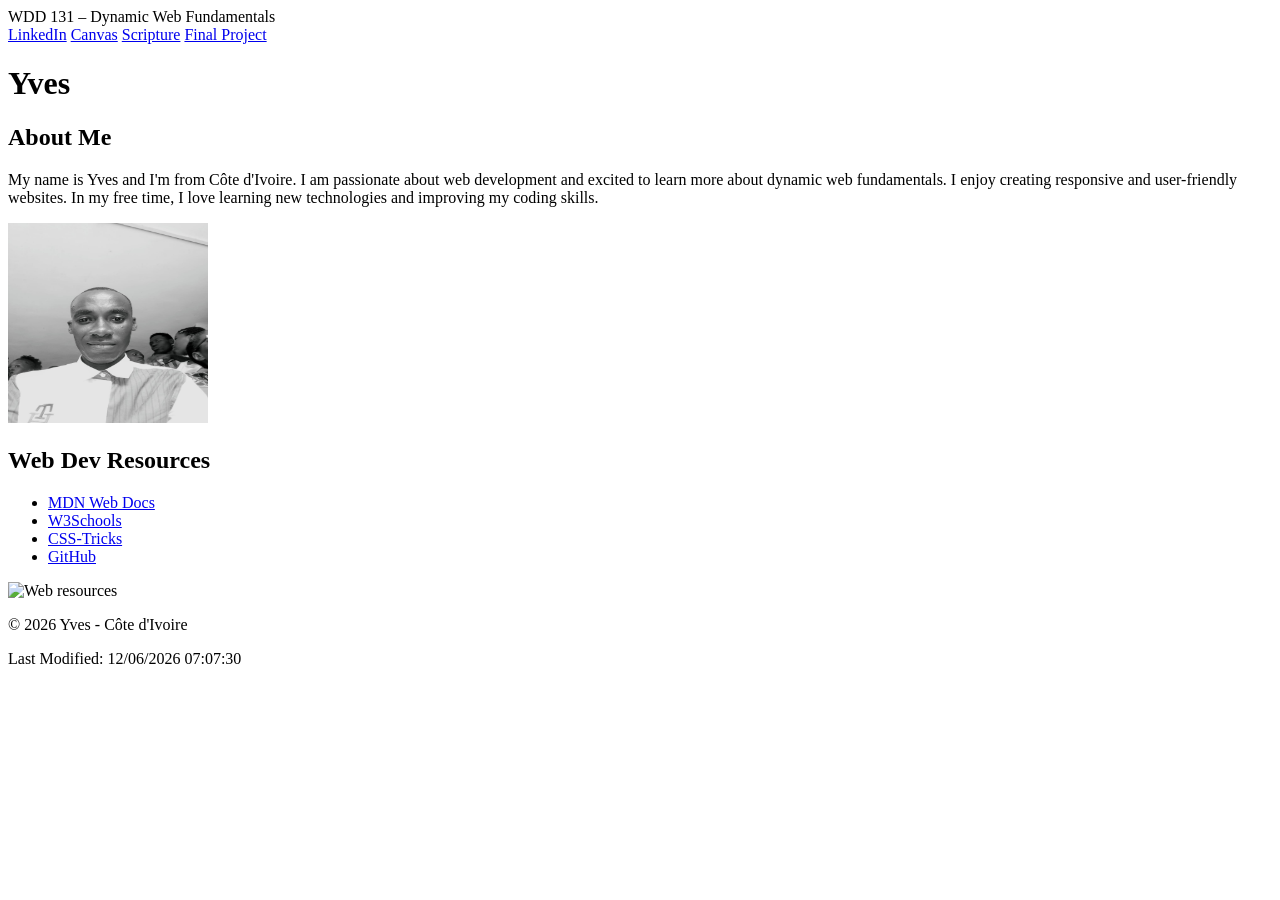
==== index.html @ eacd121b "ADD ALL IN MY GITHUB" ====
<!DOCTYPE html>
<html lang="en">

<head>
    <meta charset="UTF-8">
    <meta name="viewport" content="width=device-width, initial-scale=1.0">
    <title>WDD 131 - Dynamic Web Fundamentals - Yves</title>
    <meta name="description"
        content="WDD 131 - Dynamic Web Fundamentals - Yves - Web development student from Côte d'Ivoire">
    <meta name="author" content="Yves">

    <!-- Google Fonts -->
    <link rel="preconnect" href="https://fonts.googleapis.com">
    <link rel="preconnect" href="https://fonts.gstatic.com" crossorigin>
    <link href="https://fonts.googleapis.com/css2?family=Roboto:wght@400;700&display=swap" rel="stylesheet">

    <!-- CSS -->
    <link rel="stylesheet" href="styles/base.css">

    <!-- JavaScript avec defer -->
    <script src="scripts/getdates.js" defer></script>
</head>

<body>
    <header>
        <span id="course-title">WDD 131 – Dynamic Web Fundamentals</span>
        <nav>
            <a href="https://www.linkedin.com/in/gnenessemin" target="_blank">LinkedIn</a>
            <a href="https://byupw.instructure.com/" target="_blank">Canvas</a>
            <a href="https://www.churchofjesuschrist.org/study/scriptures/bofm/1-ne/3?lang=eng&id=p7#p7"
                target="_blank">Scripture</a>
            <a href="#" target="_blank">Final Project</a>
        </nav>
    </header>

    <main>
        <h1>Yves</h1>

        <section class="card">
            <h2>About Me</h2>
            <div class="card-content">
                <p>My name is Yves and I'm from Côte d'Ivoire. I am passionate about web development and excited to
                    learn more about dynamic web fundamentals. I enjoy creating responsive and user-friendly websites.
                    In my free time, I love learning new technologies and improving my coding skills.</p>
                <img src="images/yves.jpeg" alt="Profile picture" width="200" height="200">
            </div>
        </section>

        <section class="card">
            <h2>Web Dev Resources</h2>
            <div class="card-content">
                <ul>
                    <li><a href="https://developer.mozilla.org/" target="_blank">MDN Web Docs</a></li>
                    <li><a href="https://www.w3schools.com/" target="_blank">W3Schools</a></li>
                    <li><a href="https://css-tricks.com/" target="_blank">CSS-Tricks</a></li>
                    <li><a href="https://github.com/" target="_blank">GitHub</a></li>
                </ul>
                <img src="images/resources.jpg" alt="Web resources" width="200" height="200">
            </div>
        </section>
    </main>

    <footer>
        <p>
            &copy; <span id="currentyear"></span> Yves - Côte d'Ivoire
        </p>
        <p id="lastModified"></p>
    </footer>
</body>

</html>
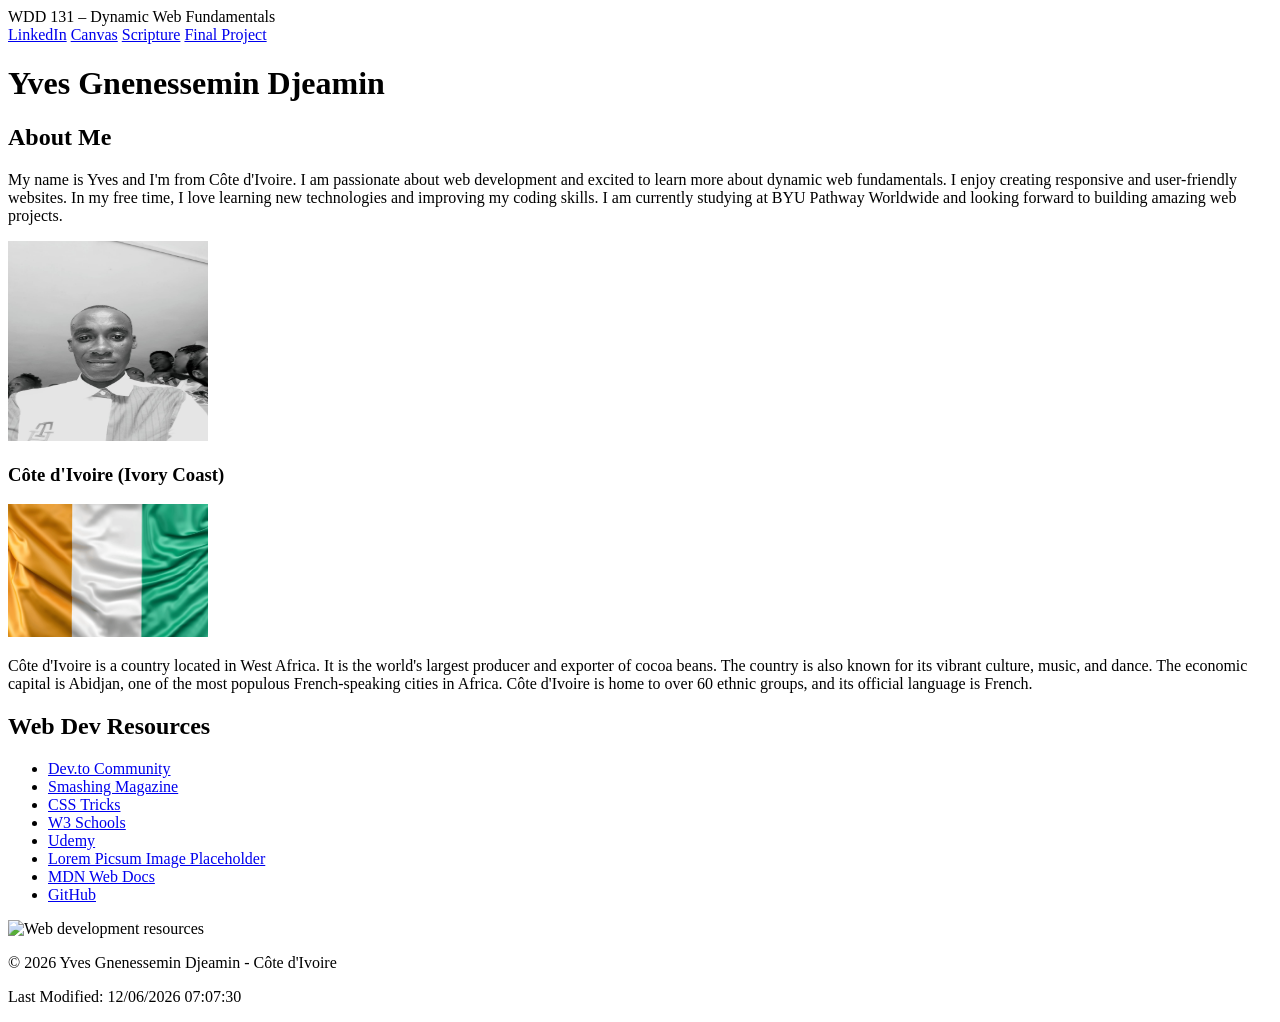
==== commit 1a748bd1: "add all change in my github" ====
--- a/index.html
+++ b/index.html
@@ -4,10 +4,10 @@
 <head>
     <meta charset="UTF-8">
     <meta name="viewport" content="width=device-width, initial-scale=1.0">
-    <title>WDD 131 - Dynamic Web Fundamentals - Yves</title>
+    <title>WDD 131 – Dynamic Web Fundamentals – Yves Gnenessemin Djeamin</title>
     <meta name="description"
-        content="WDD 131 - Dynamic Web Fundamentals - Yves - Web development student from Côte d'Ivoire">
-    <meta name="author" content="Yves">
+        content="WDD 131 – Dynamic Web Fundamentals – Yves Gnenessemin Djeamin – Web development student from Côte d'Ivoire, passionate about creating responsive and user-friendly websites.">
+    <meta name="author" content="Yves Gnenessemin Djeamin">
 
     <!-- Google Fonts -->
     <link rel="preconnect" href="https://fonts.googleapis.com">
@@ -25,24 +25,36 @@
     <header>
         <span id="course-title">WDD 131 – Dynamic Web Fundamentals</span>
         <nav>
-            <a href="https://www.linkedin.com/in/gnenessemin" target="_blank">LinkedIn</a>
-            <a href="https://byupw.instructure.com/" target="_blank">Canvas</a>
-            <a href="https://www.churchofjesuschrist.org/study/scriptures/bofm/1-ne/3?lang=eng&id=p7#p7"
-                target="_blank">Scripture</a>
-            <a href="#" target="_blank">Final Project</a>
+            <a href="https://www.linkedin.com/in/gnenessemin" target="_blank" rel="noopener">LinkedIn</a>
+            <a href="https://byupw.instructure.com/" target="_blank" rel="noopener">Canvas</a>
+            <a href="https://www.churchofjesuschrist.org/study/scriptures/bofm/1-ne/3?lang=eng&id=p7#p7" target="_blank"
+                rel="noopener">Scripture</a>
+            <a href="#">Final Project</a>
         </nav>
     </header>
 
     <main>
-        <h1>Yves</h1>
+        <h1>Yves Gnenessemin Djeamin</h1>
 
         <section class="card">
             <h2>About Me</h2>
             <div class="card-content">
                 <p>My name is Yves and I'm from Côte d'Ivoire. I am passionate about web development and excited to
                     learn more about dynamic web fundamentals. I enjoy creating responsive and user-friendly websites.
-                    In my free time, I love learning new technologies and improving my coding skills.</p>
-                <img src="images/yves.jpeg" alt="Profile picture" width="200" height="200">
+                    In my free time, I love learning new technologies and improving my coding skills. I am currently
+                    studying at BYU Pathway Worldwide and looking forward to building amazing web projects.</p>
+                <img src="images/yves.jpeg" alt="Yves Gnenessemin Djeamin" width="200" height="200">
+            </div>
+            <div class="country-info">
+                <h3>Côte d'Ivoire (Ivory Coast)</h3>
+                <div class="country-content">
+                    <img src="images/flag.png" alt="Official Flag of Côte d'Ivoire" width="200"
+                        height="133">
+                    <p>Côte d'Ivoire is a country located in West Africa. It is the world's largest producer and
+                        exporter of cocoa beans. The country is also known for its vibrant culture, music, and dance.
+                        The economic capital is Abidjan, one of the most populous French-speaking cities in Africa. Côte
+                        d'Ivoire is home to over 60 ethnic groups, and its official language is French.</p>
+                </div>
             </div>
         </section>
 
@@ -50,19 +62,25 @@
             <h2>Web Dev Resources</h2>
             <div class="card-content">
                 <ul>
-                    <li><a href="https://developer.mozilla.org/" target="_blank">MDN Web Docs</a></li>
-                    <li><a href="https://www.w3schools.com/" target="_blank">W3Schools</a></li>
-                    <li><a href="https://css-tricks.com/" target="_blank">CSS-Tricks</a></li>
-                    <li><a href="https://github.com/" target="_blank">GitHub</a></li>
+                    <li><a href="https://dev.to/" target="_blank" rel="noopener">Dev.to Community</a></li>
+                    <li><a href="https://www.smashingmagazine.com/" target="_blank" rel="noopener">Smashing Magazine</a>
+                    </li>
+                    <li><a href="https://css-tricks.com/" target="_blank" rel="noopener">CSS Tricks</a></li>
+                    <li><a href="https://www.w3schools.com/" target="_blank" rel="noopener">W3 Schools</a></li>
+                    <li><a href="https://www.udemy.com/" target="_blank" rel="noopener">Udemy</a></li>
+                    <li><a href="https://picsum.photos/" target="_blank" rel="noopener">Lorem Picsum Image
+                            Placeholder</a></li>
+                    <li><a href="https://developer.mozilla.org/" target="_blank" rel="noopener">MDN Web Docs</a></li>
+                    <li><a href="https://github.com/" target="_blank" rel="noopener">GitHub</a></li>
                 </ul>
-                <img src="images/resources.jpg" alt="Web resources" width="200" height="200">
+                <img src="images/web-dev-resources.jpg" alt="Web development resources" width="200" height="200">
             </div>
         </section>
     </main>
 
     <footer>
         <p>
-            &copy; <span id="currentyear"></span> Yves - Côte d'Ivoire
+            &copy; <span id="currentyear"></span> Yves Gnenessemin Djeamin - Côte d'Ivoire
         </p>
         <p id="lastModified"></p>
     </footer>
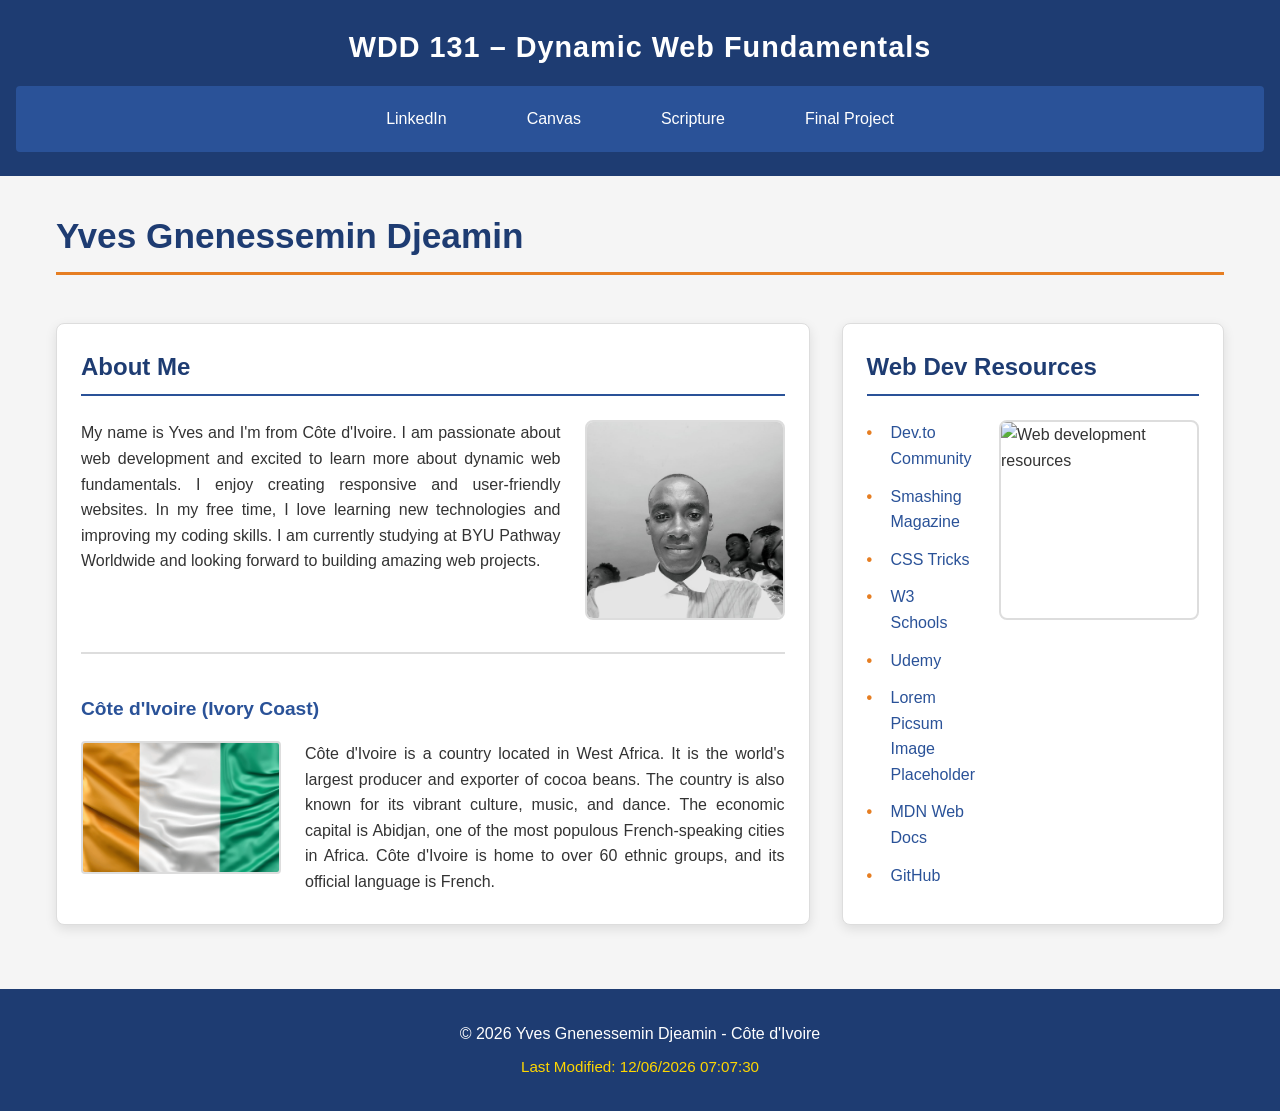
==== commit a2b4d245: "add changes" ====
--- a/index.html
+++ b/index.html
@@ -49,6 +49,7 @@
                 <h3>Côte d'Ivoire (Ivory Coast)</h3>
                 <div class="country-content">
                     <img src="images/flag.png" alt="Official Flag of Côte d'Ivoire" width="200"
+                    <img src="images/flag.png" alt="Official Flag of Côte d'Ivoire" width="200"
                         height="133">
                     <p>Côte d'Ivoire is a country located in West Africa. It is the world's largest producer and
                         exporter of cocoa beans. The country is also known for its vibrant culture, music, and dance.
--- a/styles/base.css
+++ b/styles/base.css
@@ -0,0 +1,263 @@
+/* Import Google Fonts */
+@import url('https://fonts.googleapis.com/css2?family=Roboto:wght@400;700&display=swap');
+
+/* Variables CSS pour une bonne cohérence des couleurs */
+:root {
+    --primary-color: #1e3c72;
+    /* Bleu foncé - bon contraste */
+    --secondary-color: #2a5298;
+    /* Bleu moyen */
+    --accent-color: #e67e22;
+    /* Orange - pour le hover */
+    --text-color: #333333;
+    /* Gris foncé - bon contraste */
+    --background-color: #f5f5f5;
+    /* Gris très clair */
+    --card-background: #ffffff;
+    /* Blanc */
+    --border-color: #dddddd;
+    /* Gris clair */
+}
+
+/* Reset et base */
+* {
+    margin: 0;
+    padding: 0;
+    box-sizing: border-box;
+}
+
+body {
+    font-family: 'Roboto', sans-serif;
+    line-height: 1.6;
+    color: var(--text-color);
+    background-color: var(--background-color);
+    min-height: 100vh;
+    display: flex;
+    flex-direction: column;
+}
+
+/* Header */
+header {
+    background-color: var(--primary-color);
+    color: white;
+    padding: 1.5rem 1rem;
+    text-align: center;
+}
+
+#course-title {
+    display: block;
+    font-size: 1.8rem;
+    font-weight: 700;
+    margin-bottom: 1rem;
+    letter-spacing: 1px;
+}
+
+/* Navigation - Flexbox */
+nav {
+    display: flex;
+    justify-content: center;
+    gap: 2rem;
+    background-color: var(--secondary-color);
+    padding: 0.75rem;
+    border-radius: 4px;
+}
+
+nav a {
+    color: white;
+    text-decoration: none;
+    padding: 0.5rem 1.5rem;
+    font-weight: 500;
+    transition: all 0.3s ease;
+    border-radius: 4px;
+}
+
+/* Hover effect - ne cause pas de grand déplacement (>3px) */
+nav a:hover {
+    background-color: var(--accent-color);
+    transform: translateY(-2px);
+    /* Léger déplacement de 2px seulement */
+    box-shadow: 0 4px 8px rgba(0, 0, 0, 0.2);
+}
+
+/* Main - largeur limitée et centré */
+main {
+    max-width: 1200px;
+    margin: 2rem auto;
+    padding: 0 1rem;
+    display: grid;
+    grid-template-columns: 2fr 1fr;
+    gap: 2rem;
+    flex: 1;
+}
+
+h1 {
+    grid-column: 1 / -1;
+    color: var(--primary-color);
+    margin-bottom: 1rem;
+    font-size: 2.2rem;
+    border-bottom: 3px solid var(--accent-color);
+    padding-bottom: 0.5rem;
+}
+
+/* Cards */
+.card {
+    background-color: var(--card-background);
+    border-radius: 8px;
+    padding: 1.5rem;
+    box-shadow: 0 4px 12px rgba(0, 0, 0, 0.1);
+    transition: transform 0.3s ease;
+    border: 1px solid var(--border-color);
+}
+
+.card:hover {
+    transform: translateY(-5px);
+    box-shadow: 0 6px 16px rgba(0, 0, 0, 0.15);
+}
+
+.card h2 {
+    color: var(--primary-color);
+    border-bottom: 2px solid var(--secondary-color);
+    padding-bottom: 0.5rem;
+    margin-bottom: 1.5rem;
+    font-size: 1.5rem;
+}
+
+.card h3 {
+    color: var(--secondary-color);
+    margin: 1rem 0 0.5rem;
+    font-size: 1.2rem;
+}
+
+/* Card content - flexbox pour l'alignement */
+.card-content {
+    display: flex;
+    gap: 1.5rem;
+    align-items: flex-start;
+}
+
+.card-content p {
+    flex: 1;
+    text-align: justify;
+}
+
+.card-content img {
+    border-radius: 8px;
+    object-fit: cover;
+    border: 2px solid var(--border-color);
+    transition: opacity 0.3s ease;
+}
+
+.card-content img:hover {
+    opacity: 0.9;
+}
+
+/* Country info section */
+.country-info {
+    margin-top: 2rem;
+    padding-top: 1.5rem;
+    border-top: 2px solid var(--border-color);
+}
+
+.country-content {
+    display: flex;
+    gap: 1.5rem;
+    align-items: flex-start;
+    margin-top: 1rem;
+}
+
+.country-content img {
+    border-radius: 4px;
+    object-fit: cover;
+    border: 2px solid var(--border-color);
+}
+
+.country-content p {
+    flex: 1;
+    text-align: justify;
+}
+
+/* Lists */
+ul {
+    list-style-type: none;
+    flex: 1;
+}
+
+ul li {
+    margin-bottom: 0.75rem;
+    padding-left: 1.5rem;
+    position: relative;
+}
+
+ul li::before {
+    content: "•";
+    color: var(--accent-color);
+    font-weight: bold;
+    position: absolute;
+    left: 0;
+}
+
+ul li a {
+    color: var(--secondary-color);
+    text-decoration: none;
+    font-weight: 500;
+    transition: color 0.3s ease;
+}
+
+ul li a:hover {
+    color: var(--accent-color);
+    text-decoration: underline;
+}
+
+/* Footer */
+footer {
+    background-color: var(--primary-color);
+    color: white;
+    text-align: center;
+    padding: 1.5rem;
+    margin-top: 2rem;
+}
+
+footer p {
+    margin: 0.5rem 0;
+}
+
+#lastModified {
+    color: #ffd700;
+    /* Or - bon contraste sur fond bleu */
+    font-size: 0.95rem;
+    font-weight: 400;
+}
+
+/* Responsive design */
+@media (max-width: 768px) {
+    main {
+        grid-template-columns: 1fr;
+    }
+
+    nav {
+        flex-direction: column;
+        gap: 0.5rem;
+    }
+
+    .card-content,
+    .country-content {
+        flex-direction: column;
+        align-items: center;
+    }
+
+    .card-content img,
+    .country-content img {
+        width: 100%;
+        height: auto;
+        max-width: 300px;
+    }
+
+    h1 {
+        font-size: 1.8rem;
+        text-align: center;
+    }
+
+    #course-title {
+        font-size: 1.4rem;
+    }
+}
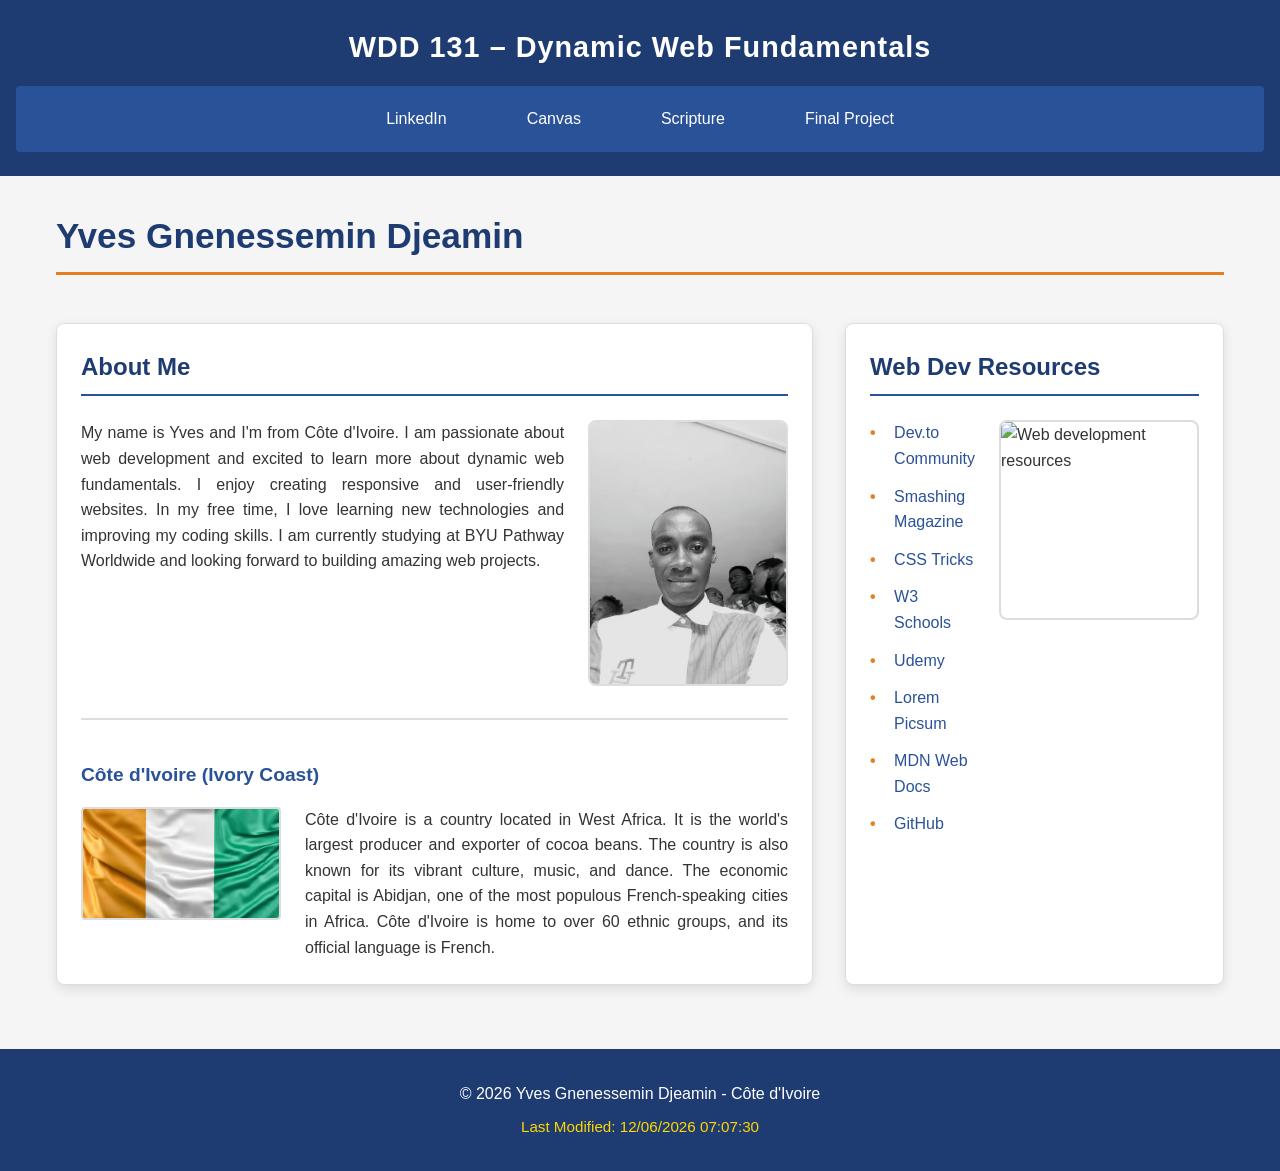
==== commit aace7e79: "corrections finales: meta description, Google Fonts, CSS, HTML." ====
--- a/index.html
+++ b/index.html
@@ -5,11 +5,14 @@
     <meta charset="UTF-8">
     <meta name="viewport" content="width=device-width, initial-scale=1.0">
     <title>WDD 131 – Dynamic Web Fundamentals – Yves Gnenessemin Djeamin</title>
+
+    <!-- META DESCRIPTION CORRIGÉE (156 caractères) -->
     <meta name="description"
-        content="WDD 131 – Dynamic Web Fundamentals – Yves Gnenessemin Djeamin – Web development student from Côte d'Ivoire, passionate about creating responsive and user-friendly websites.">
+        content="WDD 131 – Dynamic Web Fundamentals – Yves Gnenessemin Djeamin. Web development student from Côte d'Ivoire passionate about creating responsive websites.">
+
     <meta name="author" content="Yves Gnenessemin Djeamin">
 
-    <!-- Google Fonts -->
+    <!-- GOOGLE FONTS CORRIGÉ (avec <link> au lieu de @import) -->
     <link rel="preconnect" href="https://fonts.googleapis.com">
     <link rel="preconnect" href="https://fonts.gstatic.com" crossorigin>
     <link href="https://fonts.googleapis.com/css2?family=Roboto:wght@400;700&display=swap" rel="stylesheet">
@@ -43,14 +46,13 @@
                     learn more about dynamic web fundamentals. I enjoy creating responsive and user-friendly websites.
                     In my free time, I love learning new technologies and improving my coding skills. I am currently
                     studying at BYU Pathway Worldwide and looking forward to building amazing web projects.</p>
-                <img src="images/yves.jpeg" alt="Yves Gnenessemin Djeamin" width="200" height="200">
+                <img src="images/yves.jpeg" alt="Yves Gnenessemin Djeamin" width="200" height="200" loading="lazy">
             </div>
             <div class="country-info">
                 <h3>Côte d'Ivoire (Ivory Coast)</h3>
                 <div class="country-content">
-                    <img src="images/flag.png" alt="Official Flag of Côte d'Ivoire" width="200"
-                    <img src="images/flag.png" alt="Official Flag of Côte d'Ivoire" width="200"
-                        height="133">
+                    <img src="images/flag.jpg" alt="Official Flag of Côte d'Ivoire" width="200" height="133"
+                        loading="lazy">
                     <p>Côte d'Ivoire is a country located in West Africa. It is the world's largest producer and
                         exporter of cocoa beans. The country is also known for its vibrant culture, music, and dance.
                         The economic capital is Abidjan, one of the most populous French-speaking cities in Africa. Côte
@@ -69,12 +71,12 @@
                     <li><a href="https://css-tricks.com/" target="_blank" rel="noopener">CSS Tricks</a></li>
                     <li><a href="https://www.w3schools.com/" target="_blank" rel="noopener">W3 Schools</a></li>
                     <li><a href="https://www.udemy.com/" target="_blank" rel="noopener">Udemy</a></li>
-                    <li><a href="https://picsum.photos/" target="_blank" rel="noopener">Lorem Picsum Image
-                            Placeholder</a></li>
+                    <li><a href="https://picsum.photos/" target="_blank" rel="noopener">Lorem Picsum</a></li>
                     <li><a href="https://developer.mozilla.org/" target="_blank" rel="noopener">MDN Web Docs</a></li>
                     <li><a href="https://github.com/" target="_blank" rel="noopener">GitHub</a></li>
                 </ul>
-                <img src="images/web-dev-resources.jpg" alt="Web development resources" width="200" height="200">
+                <img src="images/web-dev-resources.jpg" alt="Web development resources" width="200" height="200"
+                    loading="lazy">
             </div>
         </section>
     </main>
--- a/styles/base.css
+++ b/styles/base.css
@@ -1,22 +1,12 @@
-/* Import Google Fonts */
-@import url('https://fonts.googleapis.com/css2?family=Roboto:wght@400;700&display=swap');
-
-/* Variables CSS pour une bonne cohérence des couleurs */
+/* Variables CSS */
 :root {
     --primary-color: #1e3c72;
-    /* Bleu foncé - bon contraste */
     --secondary-color: #2a5298;
-    /* Bleu moyen */
     --accent-color: #e67e22;
-    /* Orange - pour le hover */
     --text-color: #333333;
-    /* Gris foncé - bon contraste */
-    --background-color: #f5f5f5;
-    /* Gris très clair */
+    --background-color: #f5f5f6;
     --card-background: #ffffff;
-    /* Blanc */
     --border-color: #dddddd;
-    /* Gris clair */
 }
 
 /* Reset et base */
@@ -75,7 +65,6 @@
 nav a:hover {
     background-color: var(--accent-color);
     transform: translateY(-2px);
-    /* Léger déplacement de 2px seulement */
     box-shadow: 0 4px 8px rgba(0, 0, 0, 0.2);
 }
 
@@ -145,6 +134,8 @@
     object-fit: cover;
     border: 2px solid var(--border-color);
     transition: opacity 0.3s ease;
+    max-width: 100%;
+    height: auto;
 }
 
 .card-content img:hover {
@@ -169,6 +160,8 @@
     border-radius: 4px;
     object-fit: cover;
     border: 2px solid var(--border-color);
+    max-width: 100%;
+    height: auto;
 }
 
 .country-content p {
@@ -223,7 +216,6 @@
 
 #lastModified {
     color: #ffd700;
-    /* Or - bon contraste sur fond bleu */
     font-size: 0.95rem;
     font-weight: 400;
 }
